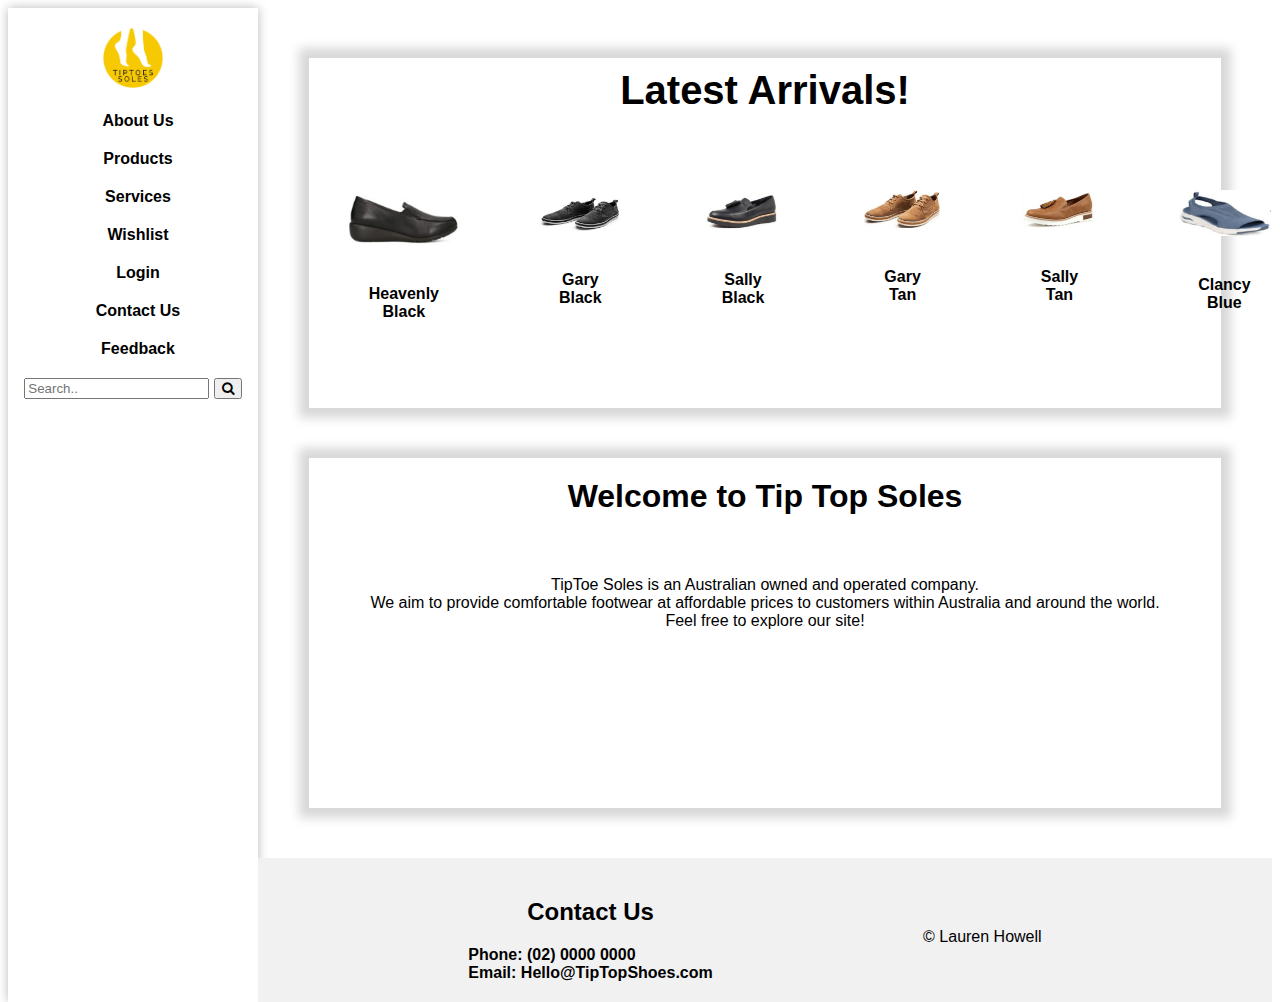
==== Index.html @ 1f658cd3 "new" ====
<!DOCTYPE html>
<html lang="en">

<head>
    <meta charset="UTF-8">
    <meta name="viewport" content="width=device-width, initial-scale=1.0">
    <title>TipTop Shoes</title>
    <link rel="stylesheet" href="Style.css">
    <link rel="stylesheet" href="https://cdnjs.cloudflare.com/ajax/libs/font-awesome/4.7.0/css/font-awesome.min.css">

</head>

<body>
    <header id="header">
        <nav id="nav">
            <a href="Index.html" id="logo">
                <img src="Assets/Company_Logo.png" alt="logo">
            </a>
            <a href="About_Us.html">About Us</a>
            <a href="Products.html">Products</a>
            <a href="Services.html">Services</a>
            <a href="Wishlist.html">Wishlist</a>
            <a href="Login.html">Login</a>
            <a href="Contact_Us.html">Contact Us</a>
            <a href="Feedback">Feedback</a>
            <form id="query">
                <input type="text" placeholder="Search.." name="search">
                <button type="submit"><i class="fa fa-search"></i></button>
            </form>
            
        </nav>
    </header>

    <main id="main">
        <section id="Latest_Arrivals">
            <h1>Latest Arrivals!</h1>
            <div id="Images">
                <div><a><img src="Assets/Heavenly Black.jpg">
                        <p>Heavenly Black</p>
                    </a></div>
                <div><a><img src="Assets/Gary Black.jpg">
                        <p>Gary Black</p>
                    </a></div>
                <div><a><img src="Assets/Sally Black.jpg">
                        <p>Sally Black</p>
                    </a></div>
                <div><a><img src="Assets/Gary Tan.jpg">
                        <p>Gary Tan</p>
                    </a></div>
                <div><a><img src="Assets/Sally Tan.jpg">
                        <p>Sally Tan</p>
                    </a></div>
                <div><a><img src="Assets/Clancy Blue.jpg">
                        <p>Clancy Blue</p>
                    </a></div>
            </div>
        </section>
        <div id="block">
            <h1>Welcome to Tip Top Soles</h1>
            <p>TipToe Soles is an Australian owned and operated company.<br>
                We aim to provide comfortable footwear at affordable prices to customers within Australia and around the
                world.<br>
                Feel free to explore our site!</p>
        </div>
    </main>

    <footer id="footer">
        <section id="contact">
            <h2>Contact Us</h2>
            <a href="tel:(02)00000000">Phone: (02) 0000 0000</a>
            <a href="mailto:Hello@tiptopshoes.com">Email: Hello@TipTopShoes.com</a>
        </section>
        <p id="copyright">&copy; Lauren Howell</p>
    </footer>
</body>

</html>
---- Style.css ----
body {
    background-color: #FFF;
    font-family: Tahoma, sans-serif;
    display: grid;
    grid-template-columns: 250px 1fr;
    grid-template-rows: 1fr auto; 
    height: 100vh;
}

#main {
    min-height: 1fr;
}

#header{
    grid-area: auto;
}

#header {
    text-align: center;
    height: 100%;
    display: inline-block;
    box-shadow: 0 0 10px #b9b9b9;
    grid-row: span 2;
     min-height: 1fr;
}

#nav {
    grid-column: 1; 
    display: flex;
    flex-direction: column;
    padding-top: 20px;
    
}

#nav a:not(#logo) {
    display: block; 
    margin-bottom: 20px;
    padding-left: 10px; 
}

#logo {
    width: 60px;
    /* position: absolute; */
    top: 20px;
    left: 20px;
   margin: auto;
    display: block;
    padding-bottom: 20px;
   
}


img {
    max-width: 100%;
}

#Latest_Arrivals, #block, #Welcome {
    max-width: 90%;
    margin: 50px auto;
    height: 350px;
    box-shadow: 0 0 10px 10px #d8d8d8;
}

#Latest_Arrivals h1 {
    padding: 10px;
    font-size: 40px;
    text-align: center;
}

#block h1, p, #Welcome{
    text-align: center;
    padding: 20px;
}


#Images {
    display: flex;
    flex-wrap: nowrap;
}

#Images div {
    display: inline-flex;
    flex-direction: row;
    padding: 40px;
}

#footer {
    display: flex;
    justify-content: space-evenly;
    padding: 20px;
    background-color: #f1f1f1;
    grid-column: 2;
}

#contact a, #about a {
    display: flex;
    text-align: left;
}

#contact h2 {
    text-align: center;
}

#copyright {
    text-align: center;
    background-color: #f1f1f1;
    position: relative;
    margin-top: auto;
}

a {
    text-decoration: none;
    font-weight: 600;
    color: black;
}

a:visited {
    text-decoration: none;
}

#Products {
    max-width: 90%;
    margin: 50px auto;
    box-shadow: 0 0 10px 10px #d8d8d8;
    text-align: center;
    display: block;
}

#Products img {
    float: left;
    padding-left: 10%;
}

#info {
    display: inline-block;
}

#info h4,#info p,#info ul {
    text-align: left;
}

#welcome{
    vertical-align: middle;
}
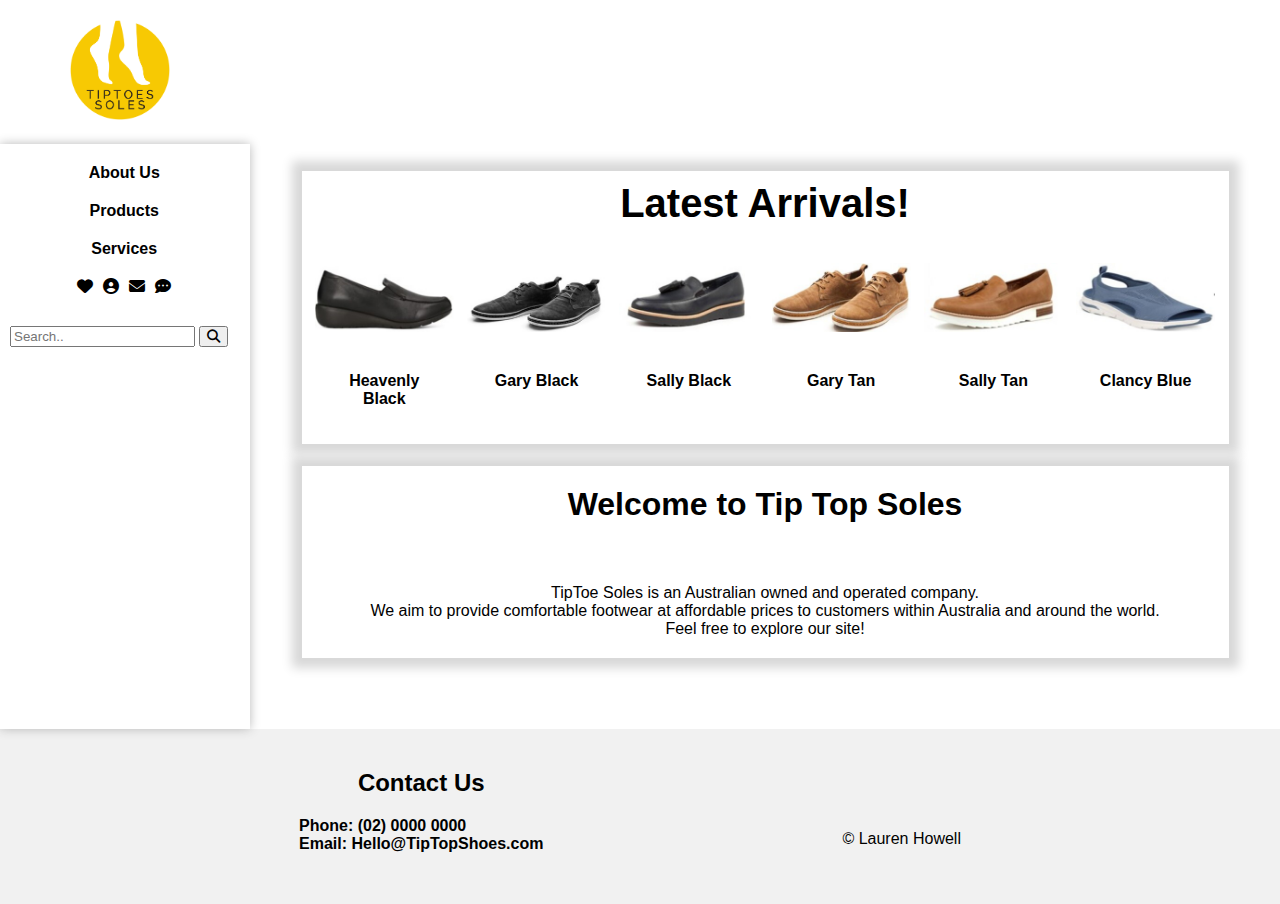
==== commit 191ffec2: "new" ====
--- a/Index.html
+++ b/Index.html
@@ -6,71 +6,82 @@
     <meta name="viewport" content="width=device-width, initial-scale=1.0">
     <title>TipTop Shoes</title>
     <link rel="stylesheet" href="Style.css">
-    <link rel="stylesheet" href="https://cdnjs.cloudflare.com/ajax/libs/font-awesome/4.7.0/css/font-awesome.min.css">
+    <link rel="stylesheet" href="Reactive.css">
+    <script src="main.js"></script>
+    <link rel="stylesheet" href="https://cdnjs.cloudflare.com/ajax/libs/font-awesome/6.7.2/css/all.min.css"
+        integrity="sha512-Evv84Mr4kqVGRNSgIGL/F/aIDqQb7xQ2vcrdIwxfjThSH8CSR7PBEakCr51Ck+w+/U6swU2Im1vVX0SVk9ABhg=="
+        crossorigin="anonymous" referrerpolicy="no-referrer" />
 
 </head>
 
 <body>
-    <header id="header">
-        <nav id="nav">
-            <a href="Index.html" id="logo">
-                <img src="Assets/Company_Logo.png" alt="logo">
-            </a>
-            <a href="About_Us.html">About Us</a>
-            <a href="Products.html">Products</a>
-            <a href="Services.html">Services</a>
-            <a href="Wishlist.html">Wishlist</a>
-            <a href="Login.html">Login</a>
-            <a href="Contact_Us.html">Contact Us</a>
-            <a href="Feedback">Feedback</a>
-            <form id="query">
-                <input type="text" placeholder="Search.." name="search">
-                <button type="submit"><i class="fa fa-search"></i></button>
-            </form>
-            
-        </nav>
-    </header>
+    
+    <div class="home">
+        <a href="Index.html" class="logo">
+            <img src="Assets/Company_Logo.png" alt="logo">
+        </a>
+        <button class="nav-button"><i class="fa-solid fa-bars" ></i></button>
+    </div>
 
-    <main id="main">
-        <section id="Latest_Arrivals">
-            <h1>Latest Arrivals!</h1>
-            <div id="Images">
-                <div><a><img src="Assets/Heavenly Black.jpg">
-                        <p>Heavenly Black</p>
-                    </a></div>
-                <div><a><img src="Assets/Gary Black.jpg">
-                        <p>Gary Black</p>
-                    </a></div>
-                <div><a><img src="Assets/Sally Black.jpg">
-                        <p>Sally Black</p>
-                    </a></div>
-                <div><a><img src="Assets/Gary Tan.jpg">
-                        <p>Gary Tan</p>
-                    </a></div>
-                <div><a><img src="Assets/Sally Tan.jpg">
-                        <p>Sally Tan</p>
-                    </a></div>
-                <div><a><img src="Assets/Clancy Blue.jpg">
-                        <p>Clancy Blue</p>
-                    </a></div>
+    <div class="wrapper">
+        <header class="header">
+            <nav class="nav">
+                <a href="About_Us.html">About Us</a>
+                <a href="Products.html">Products</a>
+                <a href="Services.html">Services</a>
+                <div class="Icons">
+                    <a href="Wishlist.html" alt="wishlist"><i class="fa-solid fa-heart"></i></a>
+                    <a href="Login.html" alt="Login"> <i class="fa-solid fa-circle-user"></i></a>
+                    <a href="Contact_Us.html" alt="Contact Us"><i class="fa-solid fa-envelope"></i></a>
+                    <a href="Feedback" alt="Feedback"><i class="fa-solid fa-comment-dots"></i></a>
+                </div>
+                <form class="query">
+                    <input type="text" placeholder="Search.." name="search">
+                    <button type="submit"><i class="fa fa-search"></i></button>
+                </form>
+            </nav>
+        </header>
+        <main class="main">
+            <section class="Latest_Arrivals">
+                <h1>Latest Arrivals!</h1>
+                <div class="Images">
+                    <div><a><img src="Assets/Heavenly Black.jpg">
+                            <p>Heavenly Black</p>
+                        </a></div>
+                    <div><a><img src="Assets/Gary Black.jpg">
+                            <p>Gary Black</p>
+                        </a></div>
+                    <div><a><img src="Assets/Sally Black.jpg">
+                            <p>Sally Black</p>
+                        </a></div>
+                    <div><a><img src="Assets/Gary Tan.jpg">
+                            <p>Gary Tan</p>
+                        </a></div>
+                    <div><a><img src="Assets/Sally Tan.jpg">
+                            <p>Sally Tan</p>
+                        </a></div>
+                    <div><a><img src="Assets/Clancy Blue.jpg">
+                            <p>Clancy Blue</p>
+                        </a></div>
+                </div>
+            </section>
+            <div class="block">
+                <h1>Welcome to Tip Top Soles</h1>
+                <p>TipToe Soles is an Australian owned and operated company.<br>
+                    We aim to provide comfortable footwear at affordable prices to customers within Australia and around the
+                    world.<br>
+                    Feel free to explore our site!</p>
             </div>
-        </section>
-        <div id="block">
-            <h1>Welcome to Tip Top Soles</h1>
-            <p>TipToe Soles is an Australian owned and operated company.<br>
-                We aim to provide comfortable footwear at affordable prices to customers within Australia and around the
-                world.<br>
-                Feel free to explore our site!</p>
-        </div>
-    </main>
+        </main>
+    </div>
 
-    <footer id="footer">
-        <section id="contact">
+    <footer class="footer">
+        <section class="contact">
             <h2>Contact Us</h2>
             <a href="tel:(02)00000000">Phone: (02) 0000 0000</a>
             <a href="mailto:Hello@tiptopshoes.com">Email: Hello@TipTopShoes.com</a>
         </section>
-        <p id="copyright">&copy; Lauren Howell</p>
+        <p class="copyright">&copy; Lauren Howell</p>
     </footer>
 </body>
 
--- a/Style.css
+++ b/Style.css
@@ -1,52 +1,54 @@
 body {
     background-color: #FFF;
     font-family: Tahoma, sans-serif;
+    margin: 0px;
+    min-height: 100vh;
+}
+
+.wrapper {
     display: grid;
     grid-template-columns: 250px 1fr;
-    grid-template-rows: 1fr auto; 
-    height: 100vh;
-}
-
-#main {
-    min-height: 1fr;
-}
-
-#header{
-    grid-area: auto;
-}
-
-#header {
+    min-height: 65vh;
+}
+
+.nav-button {
+    display: none;
+}
+
+.header {
     text-align: center;
     height: 100%;
-    display: inline-block;
+    display: inline-flex;
     box-shadow: 0 0 10px #b9b9b9;
-    grid-row: span 2;
-     min-height: 1fr;
-}
-
-#nav {
-    grid-column: 1; 
+    /* min-height: 1fr; */
+}
+
+.nav {
     display: flex;
     flex-direction: column;
     padding-top: 20px;
-    
-}
-
-#nav a:not(#logo) {
-    display: block; 
+
+}
+
+.nav a.current{
+    color:#f7c902;
+}
+
+.nav a:not(.logo) {
+    display: block;
     margin-bottom: 20px;
-    padding-left: 10px; 
-}
-
-#logo {
-    width: 60px;
-    /* position: absolute; */
+    padding-left: 10px;
+}
+
+.logo {
+    width: 100px;
     top: 20px;
-    left: 20px;
-   margin: auto;
+    margin-left: 50px;
+    /* margin: auto; */
     display: block;
-    padding-bottom: 20px;
-   
+    padding: 20px;
+    padding-left: 20px;
+
 }
 
 
@@ -54,54 +56,84 @@
     max-width: 100%;
 }
 
-#Latest_Arrivals, #block, #Welcome {
+.Latest_Arrivals,
+.block,
+.Welcome{
     max-width: 90%;
-    margin: 50px auto;
-    height: 350px;
+    margin: auto;
+    min-height: 0px;
     box-shadow: 0 0 10px 10px #d8d8d8;
 }
 
-#Latest_Arrivals h1 {
+.returns{
+    max-width: 90%;
+    margin: auto;
+    box-shadow: 0 0 10px 10px #d8d8d8; 
+}
+
+
+.content{
+    margin: auto;
+    max-width: 80%;
+    padding-bottom: 20px;
+}
+
+.content p{
+    text-align: justify;
+    padding:5px;
+}
+
+
+.Latest_Arrivals{
+    margin-top: 0;
+}
+
+.Latest_Arrivals h1 {
     padding: 10px;
     font-size: 40px;
     text-align: center;
 }
 
-#block h1, p, #Welcome{
+.block h1, p:not(.contentP), .Welcome, .returns h1 {
     text-align: center;
     padding: 20px;
 }
 
 
-#Images {
-    display: flex;
-    flex-wrap: nowrap;
-}
-
-#Images div {
+.Images {
+    display: flex;
+    /* flex-wrap: nowrap; */
+    flex-wrap: wrap;
+    justify-content: space-evenly;
+
+}
+
+.Images div {
     display: inline-flex;
     flex-direction: row;
-    padding: 40px;
-}
-
-#footer {
+    max-width: 15%;
+}
+
+.footer {
     display: flex;
     justify-content: space-evenly;
     padding: 20px;
     background-color: #f1f1f1;
-    grid-column: 2;
-}
-
-#contact a, #about a {
+    margin-bottom: 0;
+    height:15vh;
+}
+
+.contact a,
+.about a {
     display: flex;
     text-align: left;
 }
 
-#contact h2 {
-    text-align: center;
-}
-
-#copyright {
+.contact h2 {
+    text-align: center;
+}
+
+.copyright {
     text-align: center;
     background-color: #f1f1f1;
     position: relative;
@@ -118,27 +150,53 @@
     text-decoration: none;
 }
 
-#Products {
+.Products {
     max-width: 90%;
     margin: 50px auto;
     box-shadow: 0 0 10px 10px #d8d8d8;
-    text-align: center;
     display: block;
 }
 
-#Products img {
+.Products h1 {
+    text-align: center;
+    padding-top: 30px;
+}
+
+.Products img {
     float: left;
     padding-left: 10%;
-}
-
-#info {
+    padding-top: 10%;
+}
+
+.info {
     display: inline-block;
-}
-
-#info h4,#info p,#info ul {
+    padding-left: 50px;
+}
+
+.info h4,
+.info p,
+.info ul {
     text-align: left;
 }
 
-#welcome{
+.welcome, .returns {
     vertical-align: middle;
+}
+
+
+
+.Icons {
+    display: inline-flex;
+    align-self: center;
+}
+
+.home {
+    display: flex;
+    flex-flow: row wrap;
+    align-items: center;
+    justify-content: flex-start;
+}
+
+.query{
+    padding:10px;
 }--- a/Reactive.css
+++ b/Reactive.css
@@ -0,0 +1,43 @@
+@media screen and (max-width: 480px) {
+    .wrapper {
+        grid-template-columns: 1fr;
+        min-height: 100vh;
+        margin: auto;
+    }
+    #home {
+        justify-content: space-between;;
+    }
+    #logo{
+        padding:10px;
+        width: 60px;
+    }
+    #nav-button {
+        display: block;
+        align-self: flex-start;
+        margin: 10px;
+        width: 44px;
+        height: 44px;
+        font-size: 32px;;
+    }
+    #header {
+        position: absolute;
+        top:00px;
+        left: -200px;
+        background-color: white;
+        min-height: 100%;
+        width: 200px;
+        transition: left 1s;
+    }
+    #header.open {
+        left: 0px;
+    }
+    #block, #Latest_Arrivals {
+        height: auto;
+        margin: auto;
+    }
+
+    #Latest_Arrivals{
+        margin-top: 0;
+        padding: 0;
+    }
+}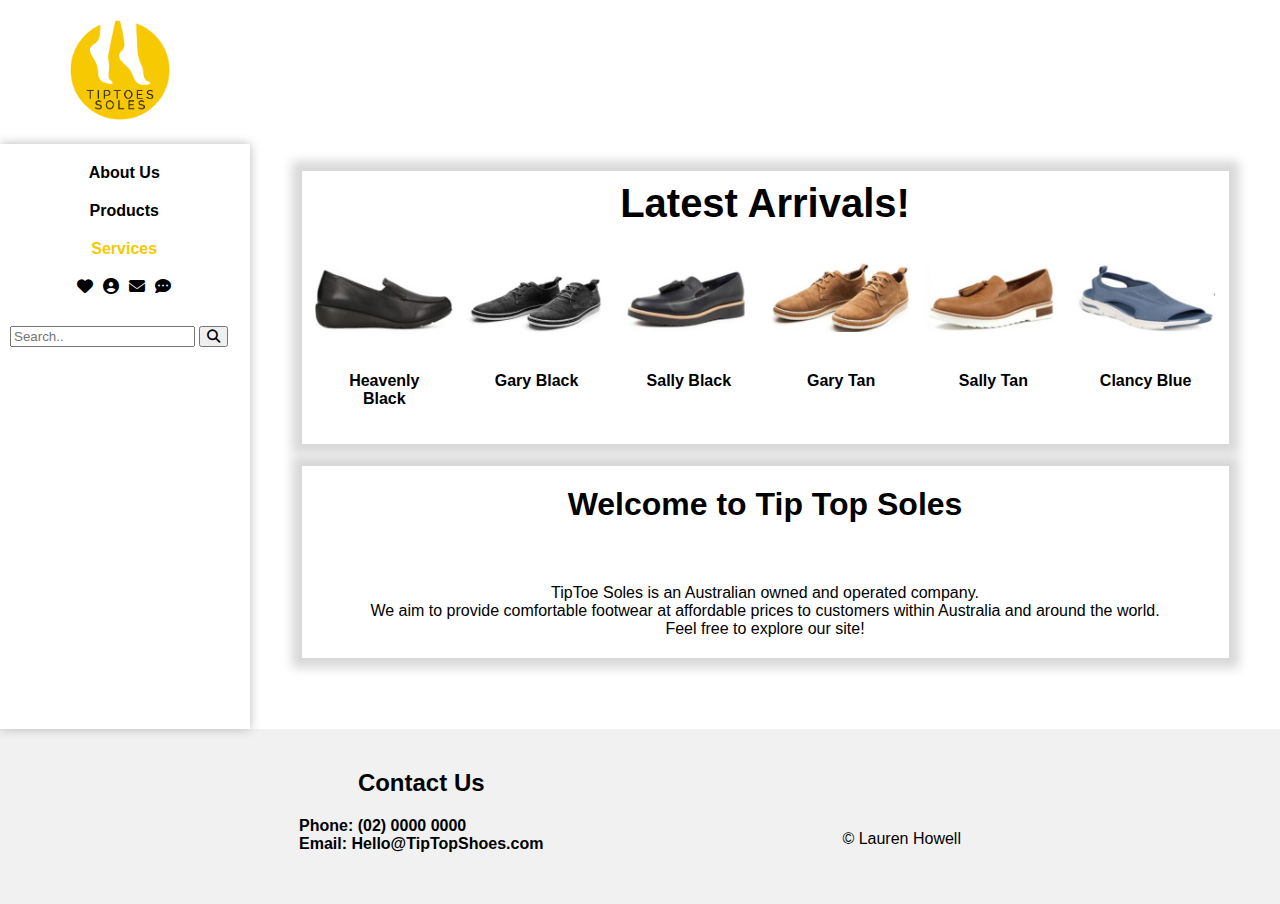
==== commit ed6a411e: "new" ====
--- a/Index.html
+++ b/Index.html
@@ -28,12 +28,12 @@
             <nav class="nav">
                 <a href="About_Us.html">About Us</a>
                 <a href="Products.html">Products</a>
-                <a href="Services.html">Services</a>
+                <a href="Services.html" class="current">Services</a>
                 <div class="Icons">
-                    <a href="Wishlist.html" alt="wishlist"><i class="fa-solid fa-heart"></i></a>
-                    <a href="Login.html" alt="Login"> <i class="fa-solid fa-circle-user"></i></a>
-                    <a href="Contact_Us.html" alt="Contact Us"><i class="fa-solid fa-envelope"></i></a>
-                    <a href="Feedback" alt="Feedback"><i class="fa-solid fa-comment-dots"></i></a>
+                    <a href="Wishlist.html"><i class="fa-solid fa-heart"></i></a>
+                    <a href="Login.html"> <i class="fa-solid fa-circle-user"></i></a>
+                    <a href="Contact_Us.html"><i class="fa-solid fa-envelope"></i></a>
+                    <a href="Feedback"><i class="fa-solid fa-comment-dots"></i></a>
                 </div>
                 <form class="query">
                     <input type="text" placeholder="Search.." name="search">
@@ -45,22 +45,22 @@
             <section class="Latest_Arrivals">
                 <h1>Latest Arrivals!</h1>
                 <div class="Images">
-                    <div><a><img src="Assets/Heavenly Black.jpg">
+                    <div><a><img src="Assets/Heavenly Black.jpg" alt="Heavenly Black">
                             <p>Heavenly Black</p>
                         </a></div>
-                    <div><a><img src="Assets/Gary Black.jpg">
+                    <div><a><img src="Assets/Gary Black.jpg" alt="Gary Black">
                             <p>Gary Black</p>
                         </a></div>
-                    <div><a><img src="Assets/Sally Black.jpg">
+                    <div><a><img src="Assets/Sally Black.jpg" alt="Sally Black">
                             <p>Sally Black</p>
                         </a></div>
-                    <div><a><img src="Assets/Gary Tan.jpg">
+                    <div><a><img src="Assets/Gary Tan.jpg" alt="Gary Tan">
                             <p>Gary Tan</p>
                         </a></div>
-                    <div><a><img src="Assets/Sally Tan.jpg">
+                    <div><a><img src="Assets/Sally Tan.jpg" alt="Sally Tan">
                             <p>Sally Tan</p>
                         </a></div>
-                    <div><a><img src="Assets/Clancy Blue.jpg">
+                    <div><a><img src="Assets/Clancy Blue.jpg" alt="Clancy Blue">
                             <p>Clancy Blue</p>
                         </a></div>
                 </div>
--- a/Reactive.css
+++ b/Reactive.css
@@ -4,40 +4,60 @@
         min-height: 100vh;
         margin: auto;
     }
-    #home {
-        justify-content: space-between;;
+
+    .home {
+        justify-content: space-between;
+        ;
     }
-    #logo{
-        padding:10px;
+
+    .logo {
+        padding: 10px;
         width: 60px;
     }
-    #nav-button {
+
+    .nav-button {
         display: block;
         align-self: flex-start;
         margin: 10px;
         width: 44px;
         height: 44px;
-        font-size: 32px;;
+        font-size: 32px;
+        ;
     }
-    #header {
+
+    .header {
         position: absolute;
-        top:00px;
+        top: 00px;
         left: -200px;
         background-color: white;
         min-height: 100%;
         width: 200px;
         transition: left 1s;
     }
-    #header.open {
+
+    .header.open {
         left: 0px;
     }
-    #block, #Latest_Arrivals {
+
+    .block,
+    .Latest_Arrivals {
         height: auto;
         margin: auto;
     }
 
-    #Latest_Arrivals{
+    .Latest_Arrivals {
         margin-top: 0;
         padding: 0;
     }
+
+    .Images {
+        display: flex;
+        flex-wrap: wrap;
+    }
+
+    .Images div {
+        display: inline-flex;
+        flex-direction: row;
+        max-width: 100%;
+    }
 }